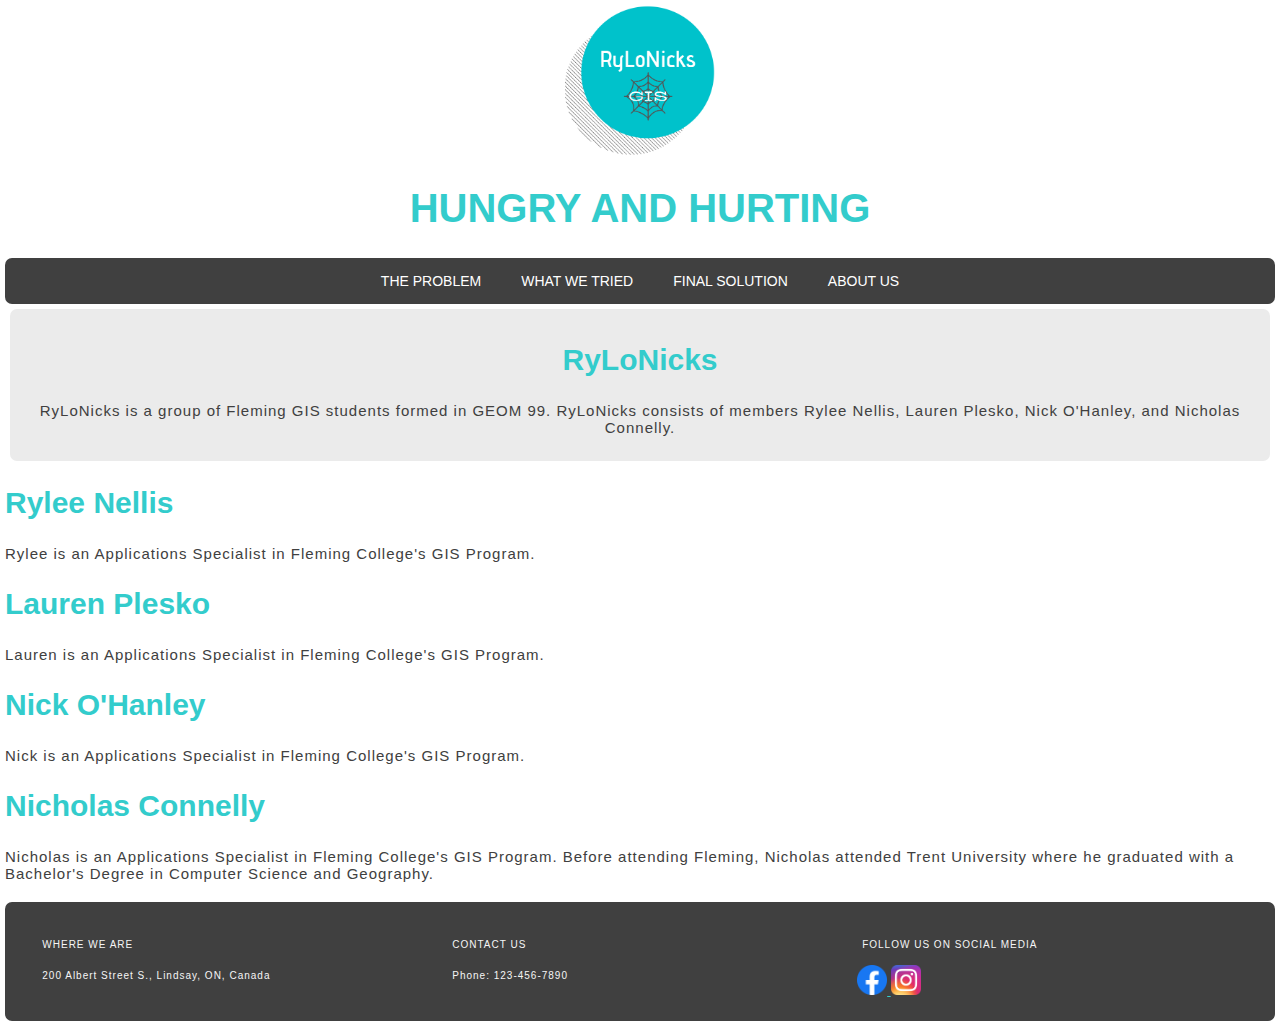
==== AboutUs.html @ d20b3991 "Added About Us Page" ====
<!DOCTYPE html>
<html lang=en>
<head>
    <meta charset="UTF-8"/>
    <meta name="viewport" content="width=device-width, initial-scale=1"/>
    <link href="style.css" rel="stylesheet" type="text/css"/>
    <title>Hungry and Hurting</title>
</head>
<body>

<!-- HEADER -->
<header>
    <img src="images/RyLoNics2.png" width="150" height="150" alt="Team logo: RyLoNicks">
    <h1>HUNGRY AND HURTING</h1>
</header>

<!-- NAVIGATION SECTION -->
<nav> <!-- inspired by the navigation list at https://www.w3schools.com/html/tryit.asp?filename=tryhtml_layout_float -->
    <div class="navbar">
        <div class="navbarlist"><a href="TheProblem.html">THE PROBLEM</a></div>
        <div class="navbarlist"><a href="WhatWeTried.html">WHAT WE TRIED</a></div>
        <div class="navbarlist"><a href="FinalSolution.html">FINAL SOLUTION</a></div>
        <div class="navbarlist"><a href="AboutUs.html">ABOUT US</a></div>
    </div>
</nav>

<!-- MAIN SECTION WITH BODY OF TEXT -->
<div class="centered">
    <h2>RyLoNicks</h2>
    <p>RyLoNicks is a group of Fleming GIS students formed in GEOM 99.  RyLoNicks consists of members Rylee Nellis, Lauren Plesko, Nick O'Hanley, and Nicholas Connelly. </p>
   <!-- <p>Below, you can click on each member to learn a little more about the people who make up RyLoNicks.</p> -->
</div>
<h2>Rylee Nellis</h2>
<p>Rylee is an Applications Specialist in Fleming College's GIS Program.</p>

<h2>Lauren Plesko</h2>
<p>Lauren is an Applications Specialist in Fleming College's GIS Program.</p>

<h2>Nick O'Hanley</h2>
<p>Nick is an Applications Specialist in Fleming College's GIS Program.</p>

<h2>Nicholas Connelly</h2>
<p>Nicholas is an Applications Specialist in Fleming College's GIS Program.  Before attending Fleming, Nicholas attended Trent University where he graduated with a Bachelor's Degree in Computer Science and Geography.</p>


<!-- FOOTER -->
<footer>
    <div class="row">
        <div class="column">
            <p class="information">WHERE WE ARE</p>
            <p class="information">200 Albert Street S., Lindsay, ON, Canada</p>
        </div>

        <div class="column">
            <p class="information">CONTACT US</p>
            <p class="information">Phone: 123-456-7890</p>
        </div>

        <div class="column">
            <p class="information">FOLLOW US ON SOCIAL MEDIA</p>
            <a href="https://www.facebook.com/lakeheaduglobetrotters/">
                <img src="images/facebook.png" alt="facebook logo" width='30' height='30'>
            </a>
            <a href="https://www.instagram.com/">
                <img src="images/instagramlogo.png" alt="instagram camera logo" width='30' height='30'>
            </a>
        </div>
    </div>
</footer>


</body>
</html>
---- style.css ----
/* Base CSS for overall website */
h1 {
    font-size: 40px;
    font-family: sans-serif;
    text-align: center;
    color: #33cccc;
  }
  h2 {
    font-size: 30px;
    font-family: sans-serif;
    color: #33cccc
  }
  h3 {
    font-size: 20px;
    font-family: sans-serif;
    font-weight: bold;
    color: #33cccc;
  }
  h4 { 
    font-size: 15px;
    font-family: sans-serif;
    color:#adebeb;
  }
  p, li {
    font-size: 15px;
    font-family: sans-serif;
    color: #404040;
    letter-spacing: 1px;
  }
  body{
    background-color: white;
    margin: 5px;
  }
  header {
    text-align:center;
    font-family: 'Segoe UI', Tahoma, Geneva, Verdana, sans-serif
  }
  a {
    text-align: left;
    font-size: 14px;
    font-weight: normal;
    color: #33cccc 
  }
  .centered{
    text-align: center;
    background-color: rgb(235, 235, 235);
    padding: 10px;
    margin: 5px;
    border-radius: 7px;
  }
  .imgFit {
    max-width: 100%;
    height: auto;
    /* object-fit: contain; */
    object-position: 50% 50%;
    display: block;
    margin-left: auto;
    margin-right: auto;
    padding-top: 10px; 
    padding-bottom: 10px;
  }
  /* END of base CSS */
  
  /* NAVBAR container and contents */
  
  .navbar { /* the beginning of the navigation bar, present on all pages of the site */
    /* base format derived from w3schools.com/css/tryit.asp?filename=trycss_navbar_horizontal_black */
    list-style-type: none;
    margin-bottom: 5px;
    padding: 5px;
    overflow: hidden;
    display: flex;
    align-items: center;
    justify-content: center;
    background-color: #404040;
    border-radius: 7px; /* slightly rounded edges */
  }
  /* this keeps the links of the navigation bar to the left, rather than the default stacked */
  .navbarlist { 
    float: left;
  }
  .navbarlist a {
    display: block;
    color: white;
    padding: 10px 20px 10px 20px; 
    text-align: center;
    font-family: sans-serif;
    text-decoration: none;
    border-radius: 7px;
  }
  /* navbar style on hover */
  .navbarlist a:hover {
    background-color: white;
    color: #33cccc;
    border-radius: 7px;
  }
  
  /* END of navbar */
  
  /* TABS on What We Tried page */
  
  /* Style the tab */
  .tab {
    overflow: hidden;
    border: 1px solid #ccc;
    background-color: #f1f1f1;
    border-radius: 7px;
    margin: 5px;
  }
  /* Style the buttons that are used to open the tab content */
  .tab button {
    background-color: inherit;
    color: darkslategray;
    font-family: sans-serif;
    font-size: 14px;
    float: left;
    border: none;
    outline: none;
    cursor: pointer;
    padding: 12px 14px;
    transition: 0.3s;
  }
  /* Change background color of buttons on hover */
  .tab button:hover {
    background-color: #ddd;
  }
  /* Create an active/current tablink class */
  .tab button.active {
    background-color: #ccc;
  }
  /* Style the tab content */
  .tabcontent {
    display: none;
    padding: 6px 12px;
    border: 1px solid #ccc;
    border-radius: 7px;
    margin: 5px;
    background-color: #404040;
  }
  .tabcontenttext {
    text-align: left;
    font-size: 14px;
    font-weight: normal;
    color: white
  }
  /* END of tabs CSS */

  .finalsolution {
    padding: 6px 12px;
    border: 1px solid #ccc;
    border-radius: 7px;
    margin: 5px;
    background-color: #404040;
  }
  
  /* FOOTER */
  footer {
    margin-top: 20px;
    padding: 10px 20px 10px 20px;
    font-size: 10px;
    color: whitesmoke;
    background-color: #404040;
    border-radius: 7px;
  }
  p.information {
    text-align: left;
    padding: 5px;
    font-family: sans-serif;
    font-size: 10px;
    color: whitesmoke;
  }
  .column { /* Columns inspired by https://www.w3schools.com/cssref/tryit.asp?filename=trycss3_column-rule */
    float: left;
    width: 31.33%;
    margin: 1%;
    border-radius: 5px;
  }
  .row:after {
    content: "";
    display: table;
    clear: both;
  }
  /* END of footer */
  
  /* END of CSS */
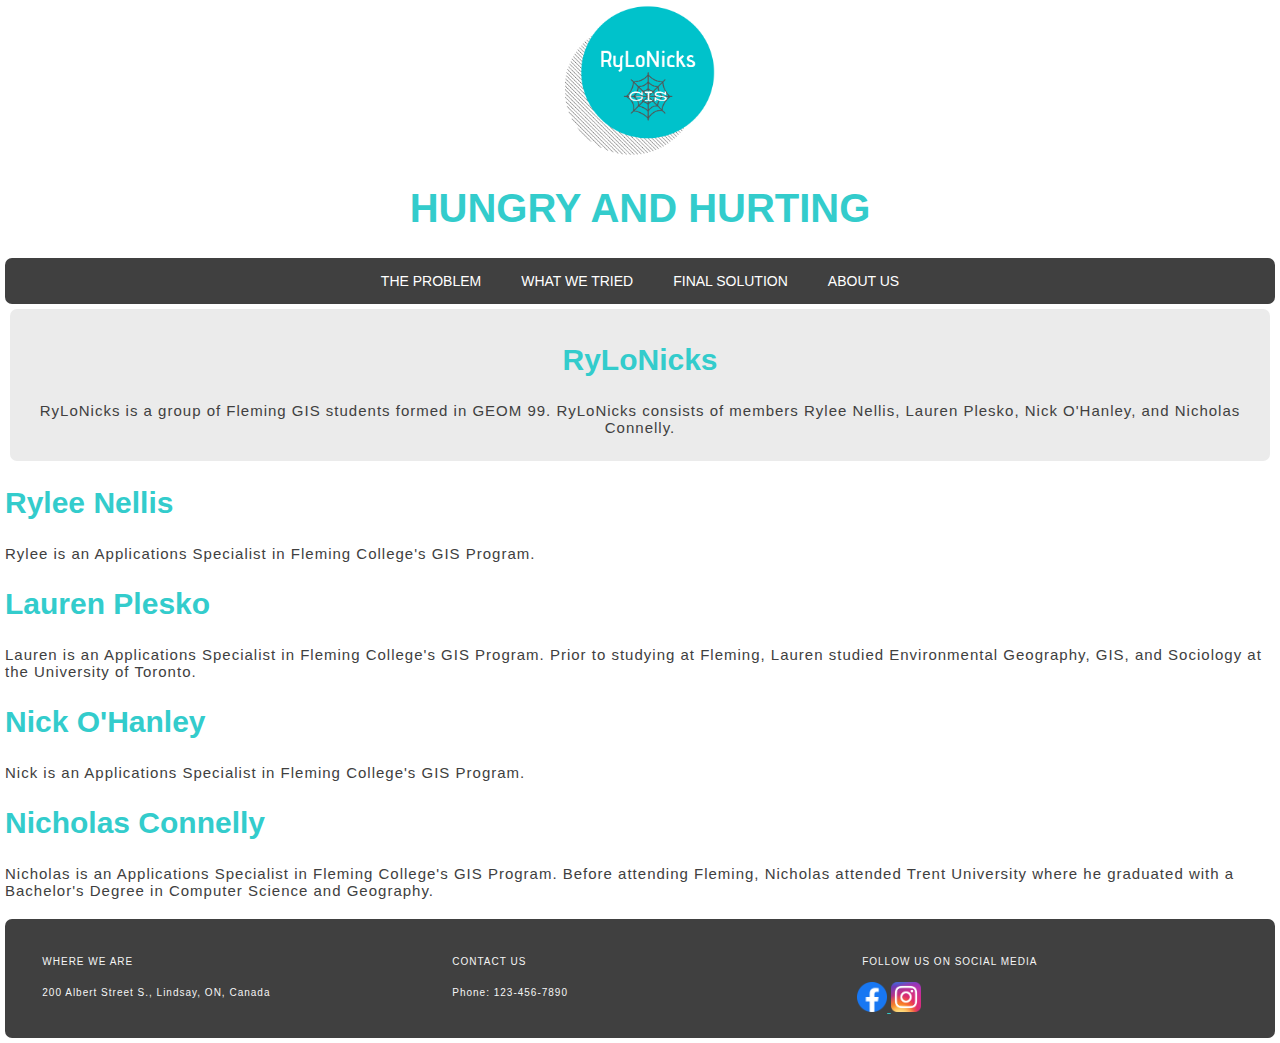
==== commit 3baf33c2: "lauren's about" ====
--- a/AboutUs.html
+++ b/AboutUs.html
@@ -34,7 +34,7 @@
 <p>Rylee is an Applications Specialist in Fleming College's GIS Program.</p>
 
 <h2>Lauren Plesko</h2>
-<p>Lauren is an Applications Specialist in Fleming College's GIS Program.</p>
+<p>Lauren is an Applications Specialist in Fleming College's GIS Program.  Prior to studying at Fleming, Lauren studied Environmental Geography, GIS, and Sociology at the University of Toronto.</p>
 
 <h2>Nick O'Hanley</h2>
 <p>Nick is an Applications Specialist in Fleming College's GIS Program.</p>
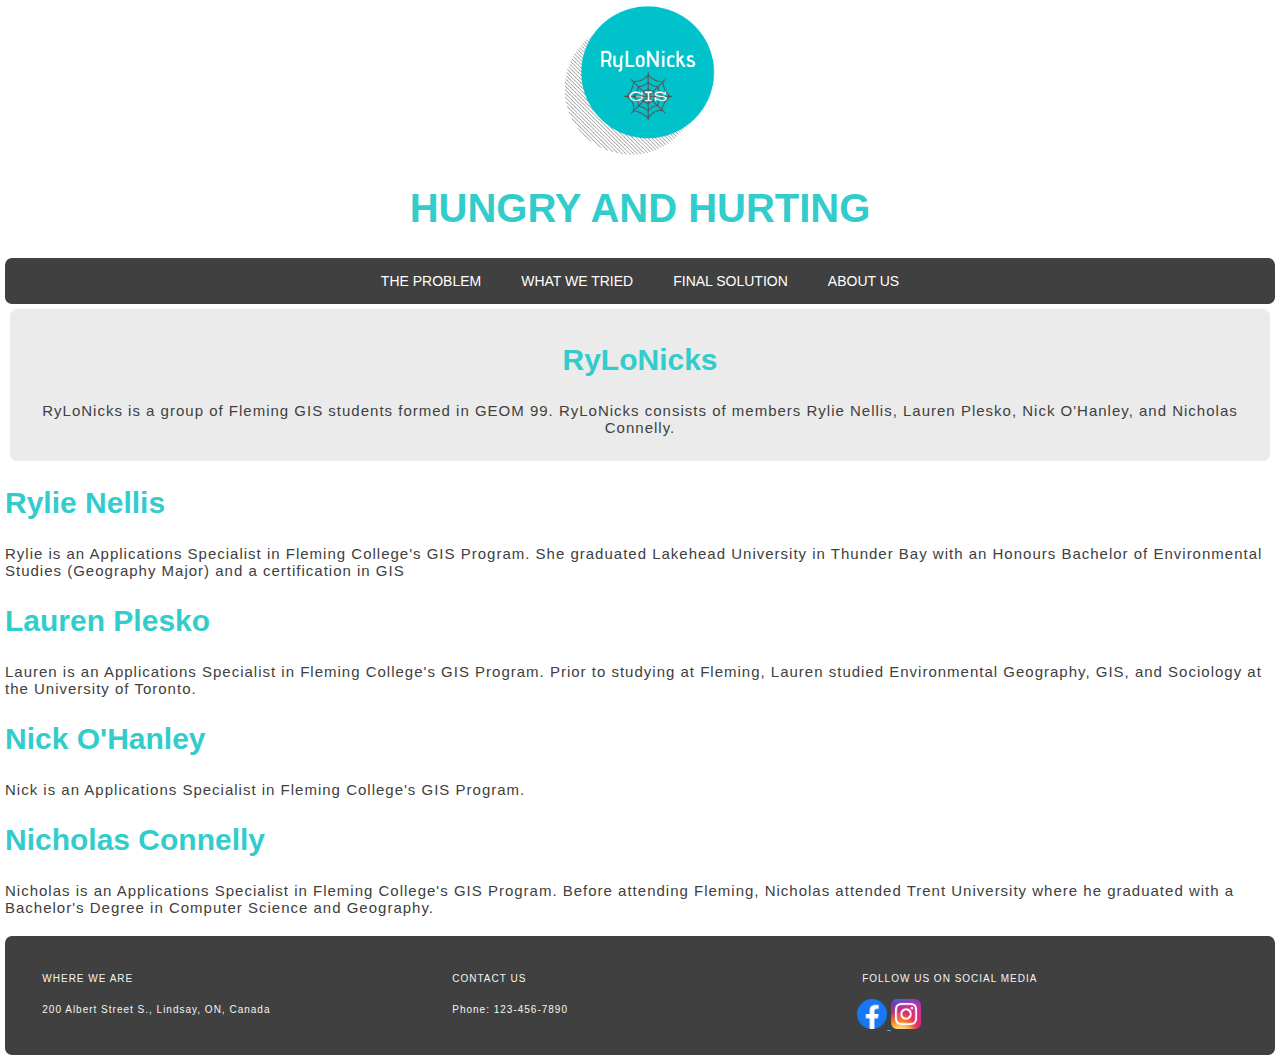
==== commit d09774b6: "about us" ====
--- a/AboutUs.html
+++ b/AboutUs.html
@@ -27,11 +27,11 @@
 <!-- MAIN SECTION WITH BODY OF TEXT -->
 <div class="centered">
     <h2>RyLoNicks</h2>
-    <p>RyLoNicks is a group of Fleming GIS students formed in GEOM 99.  RyLoNicks consists of members Rylee Nellis, Lauren Plesko, Nick O'Hanley, and Nicholas Connelly. </p>
+    <p>RyLoNicks is a group of Fleming GIS students formed in GEOM 99.  RyLoNicks consists of members Rylie Nellis, Lauren Plesko, Nick O'Hanley, and Nicholas Connelly. </p>
    <!-- <p>Below, you can click on each member to learn a little more about the people who make up RyLoNicks.</p> -->
 </div>
-<h2>Rylee Nellis</h2>
-<p>Rylee is an Applications Specialist in Fleming College's GIS Program.</p>
+<h2>Rylie Nellis</h2>
+<p>Rylie is an Applications Specialist in Fleming College's GIS Program. She graduated Lakehead University in Thunder Bay with an Honours Bachelor of Environmental Studies (Geography Major) and a certification in GIS</p>
 
 <h2>Lauren Plesko</h2>
 <p>Lauren is an Applications Specialist in Fleming College's GIS Program.  Prior to studying at Fleming, Lauren studied Environmental Geography, GIS, and Sociology at the University of Toronto.</p>
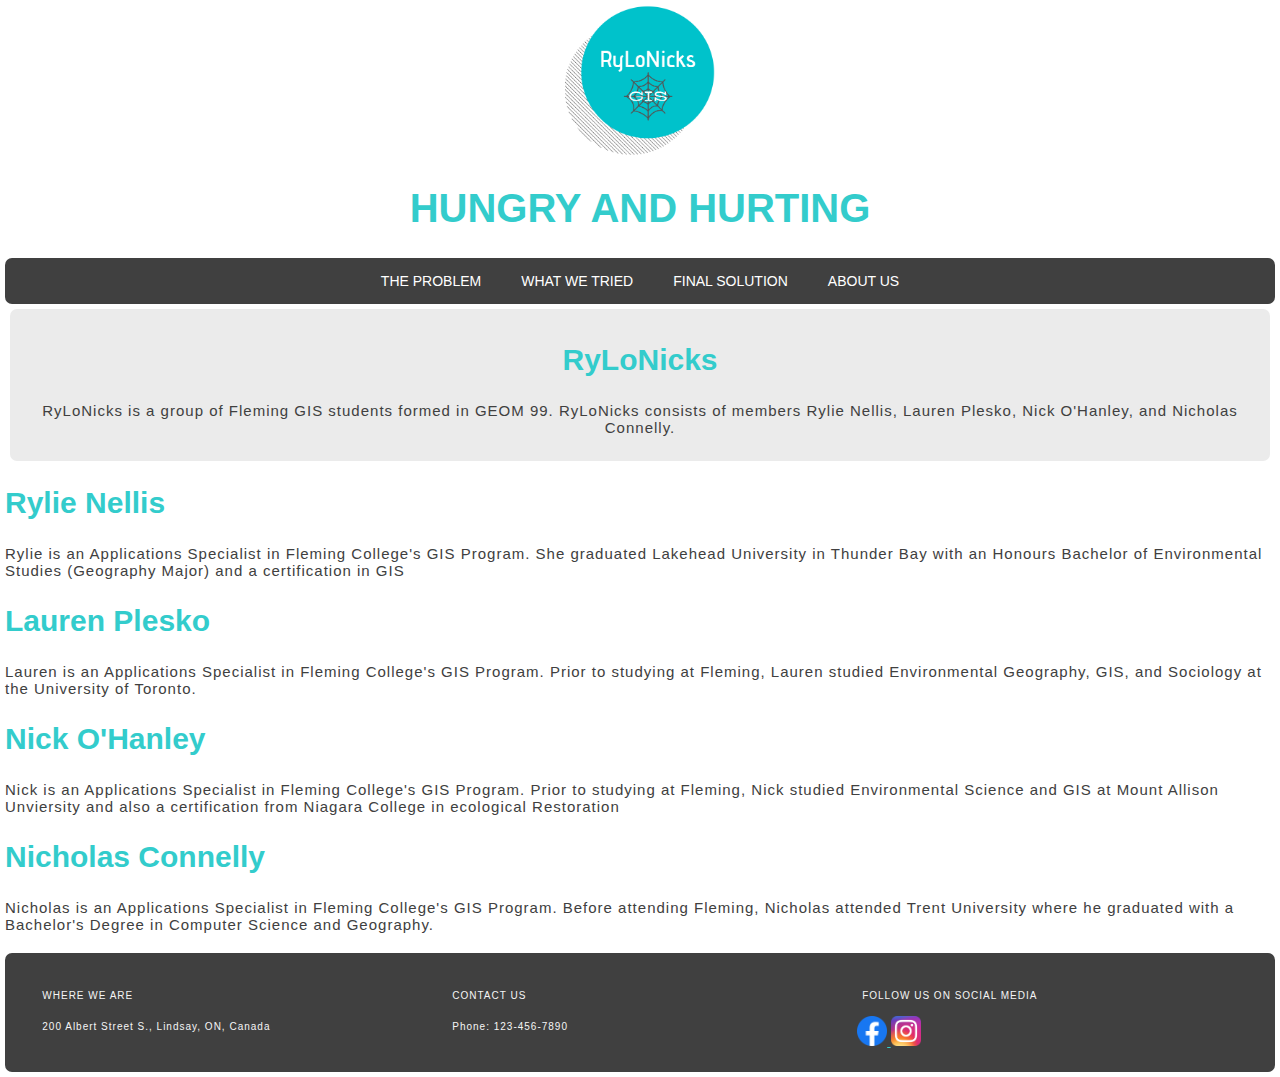
==== commit a6a7d9f2: "Update AboutUs.html" ====
--- a/AboutUs.html
+++ b/AboutUs.html
@@ -37,7 +37,7 @@
 <p>Lauren is an Applications Specialist in Fleming College's GIS Program.  Prior to studying at Fleming, Lauren studied Environmental Geography, GIS, and Sociology at the University of Toronto.</p>
 
 <h2>Nick O'Hanley</h2>
-<p>Nick is an Applications Specialist in Fleming College's GIS Program.</p>
+<p>Nick is an Applications Specialist in Fleming College's GIS Program. Prior to studying at Fleming, Nick studied Environmental Science and GIS at Mount Allison Unviersity and also a certification from Niagara College in ecological Restoration</p>
 
 <h2>Nicholas Connelly</h2>
 <p>Nicholas is an Applications Specialist in Fleming College's GIS Program.  Before attending Fleming, Nicholas attended Trent University where he graduated with a Bachelor's Degree in Computer Science and Geography.</p>
@@ -70,4 +70,4 @@
 
 
 </body>
-</html>+</html>
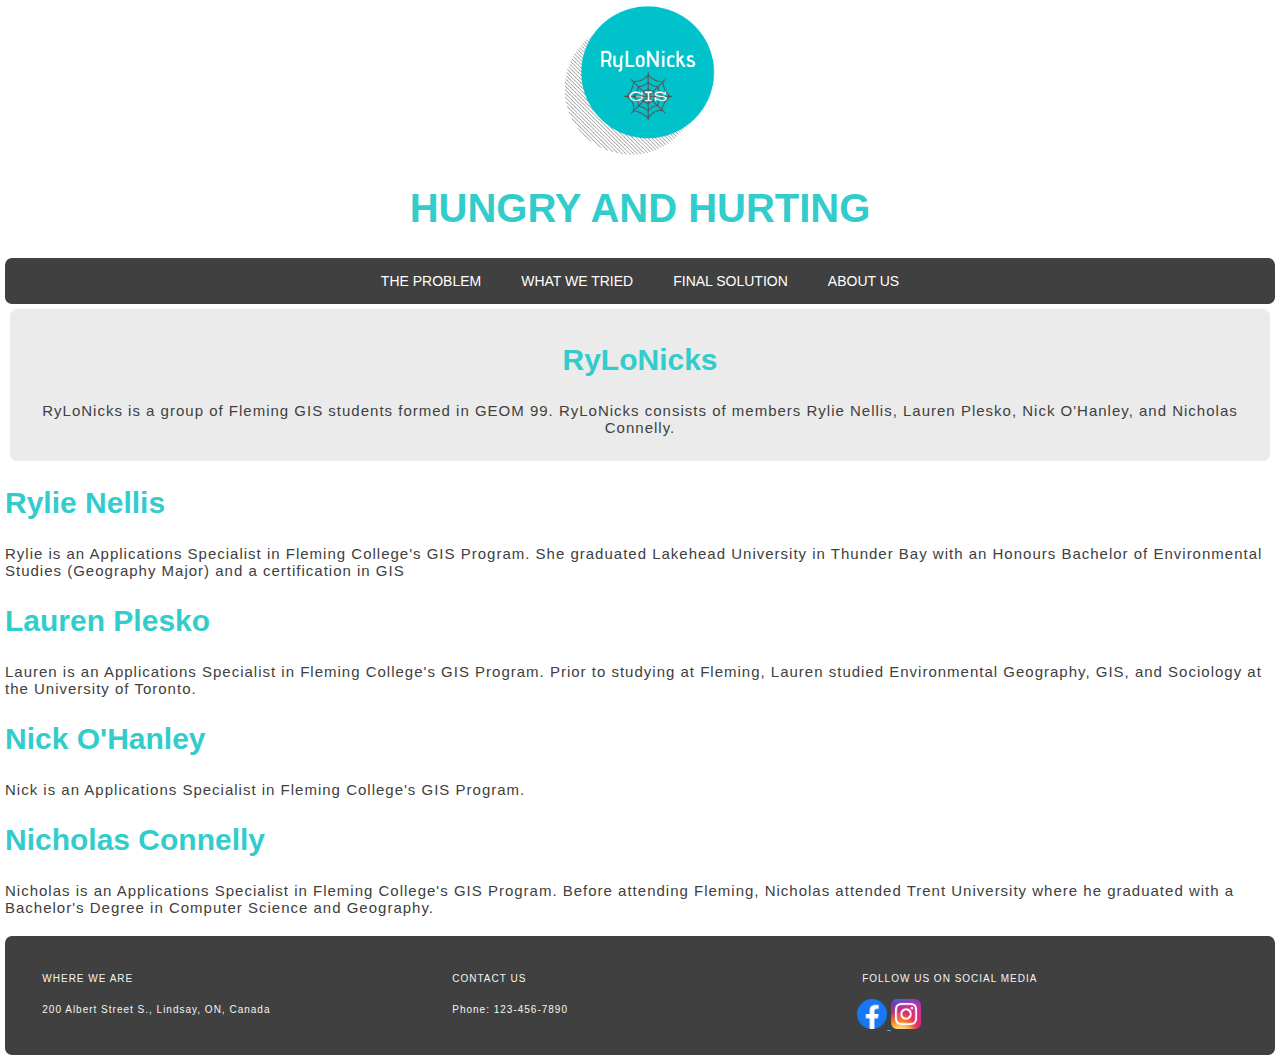
==== commit 6f381656: "updated TheProblem.html to index.html" ====
--- a/AboutUs.html
+++ b/AboutUs.html
@@ -17,7 +17,7 @@
 <!-- NAVIGATION SECTION -->
 <nav> <!-- inspired by the navigation list at https://www.w3schools.com/html/tryit.asp?filename=tryhtml_layout_float -->
     <div class="navbar">
-        <div class="navbarlist"><a href="TheProblem.html">THE PROBLEM</a></div>
+        <div class="navbarlist"><a href="index.html">THE PROBLEM</a></div>
         <div class="navbarlist"><a href="WhatWeTried.html">WHAT WE TRIED</a></div>
         <div class="navbarlist"><a href="FinalSolution.html">FINAL SOLUTION</a></div>
         <div class="navbarlist"><a href="AboutUs.html">ABOUT US</a></div>
@@ -37,7 +37,7 @@
 <p>Lauren is an Applications Specialist in Fleming College's GIS Program.  Prior to studying at Fleming, Lauren studied Environmental Geography, GIS, and Sociology at the University of Toronto.</p>
 
 <h2>Nick O'Hanley</h2>
-<p>Nick is an Applications Specialist in Fleming College's GIS Program. Prior to studying at Fleming, Nick studied Environmental Science and GIS at Mount Allison Unviersity and also a certification from Niagara College in ecological Restoration</p>
+<p>Nick is an Applications Specialist in Fleming College's GIS Program.</p>
 
 <h2>Nicholas Connelly</h2>
 <p>Nicholas is an Applications Specialist in Fleming College's GIS Program.  Before attending Fleming, Nicholas attended Trent University where he graduated with a Bachelor's Degree in Computer Science and Geography.</p>
@@ -70,4 +70,4 @@
 
 
 </body>
-</html>
+</html>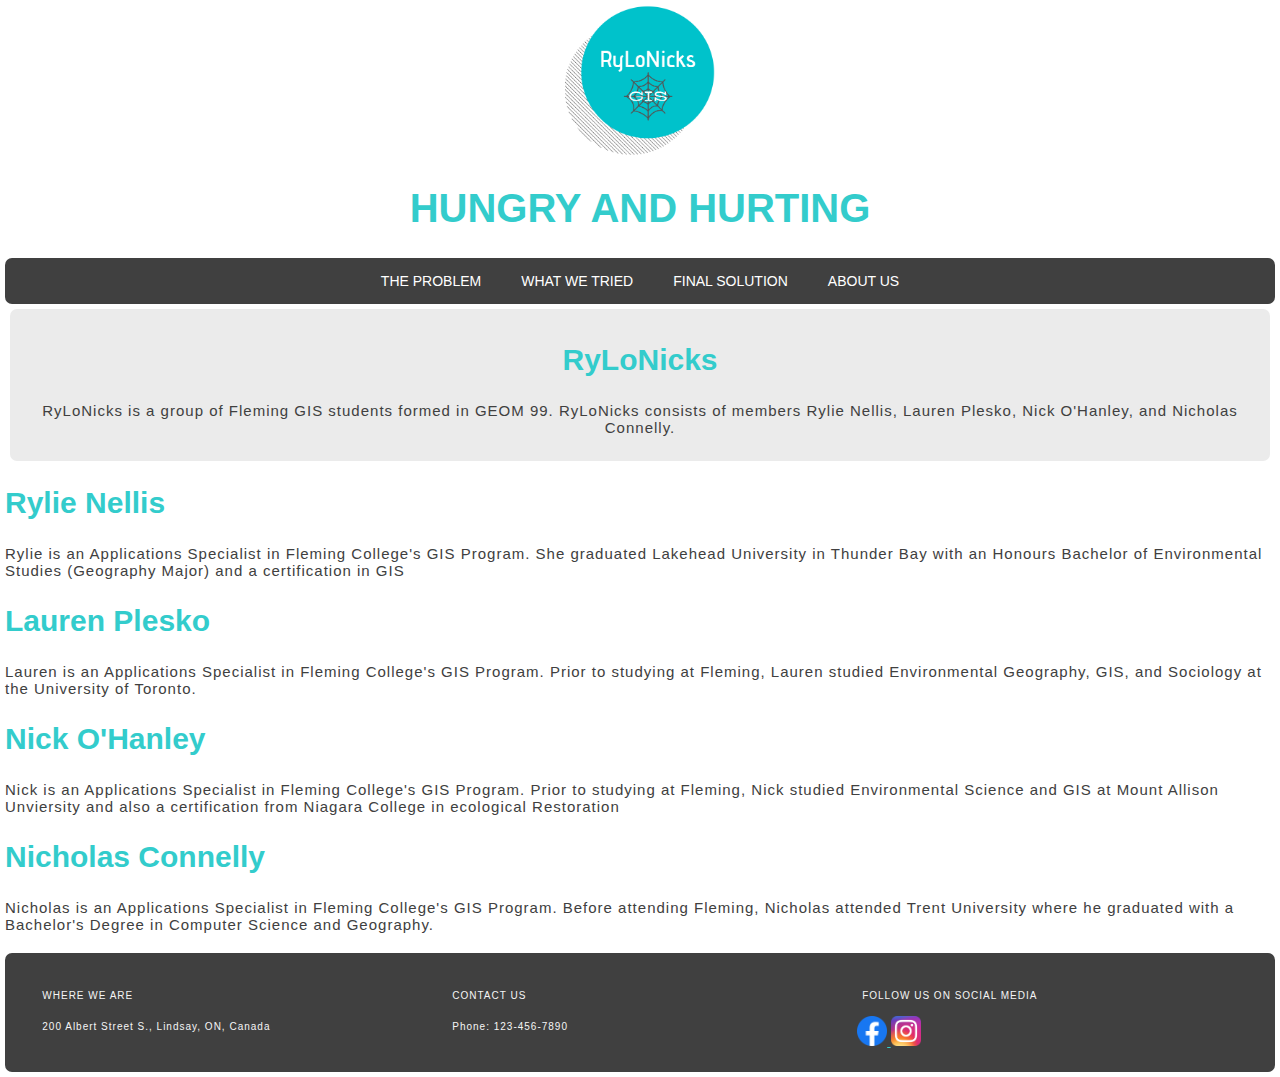
==== commit 568adf3f: "Merge remote-tracking branch 'origin/master'" ====
--- a/AboutUs.html
+++ b/AboutUs.html
@@ -28,7 +28,6 @@
 <div class="centered">
     <h2>RyLoNicks</h2>
     <p>RyLoNicks is a group of Fleming GIS students formed in GEOM 99.  RyLoNicks consists of members Rylie Nellis, Lauren Plesko, Nick O'Hanley, and Nicholas Connelly. </p>
-   <!-- <p>Below, you can click on each member to learn a little more about the people who make up RyLoNicks.</p> -->
 </div>
 <h2>Rylie Nellis</h2>
 <p>Rylie is an Applications Specialist in Fleming College's GIS Program. She graduated Lakehead University in Thunder Bay with an Honours Bachelor of Environmental Studies (Geography Major) and a certification in GIS</p>
@@ -37,7 +36,7 @@
 <p>Lauren is an Applications Specialist in Fleming College's GIS Program.  Prior to studying at Fleming, Lauren studied Environmental Geography, GIS, and Sociology at the University of Toronto.</p>
 
 <h2>Nick O'Hanley</h2>
-<p>Nick is an Applications Specialist in Fleming College's GIS Program.</p>
+<p>Nick is an Applications Specialist in Fleming College's GIS Program. Prior to studying at Fleming, Nick studied Environmental Science and GIS at Mount Allison Unviersity and also a certification from Niagara College in ecological Restoration</p>
 
 <h2>Nicholas Connelly</h2>
 <p>Nicholas is an Applications Specialist in Fleming College's GIS Program.  Before attending Fleming, Nicholas attended Trent University where he graduated with a Bachelor's Degree in Computer Science and Geography.</p>
@@ -70,4 +69,4 @@
 
 
 </body>
-</html>+</html>
